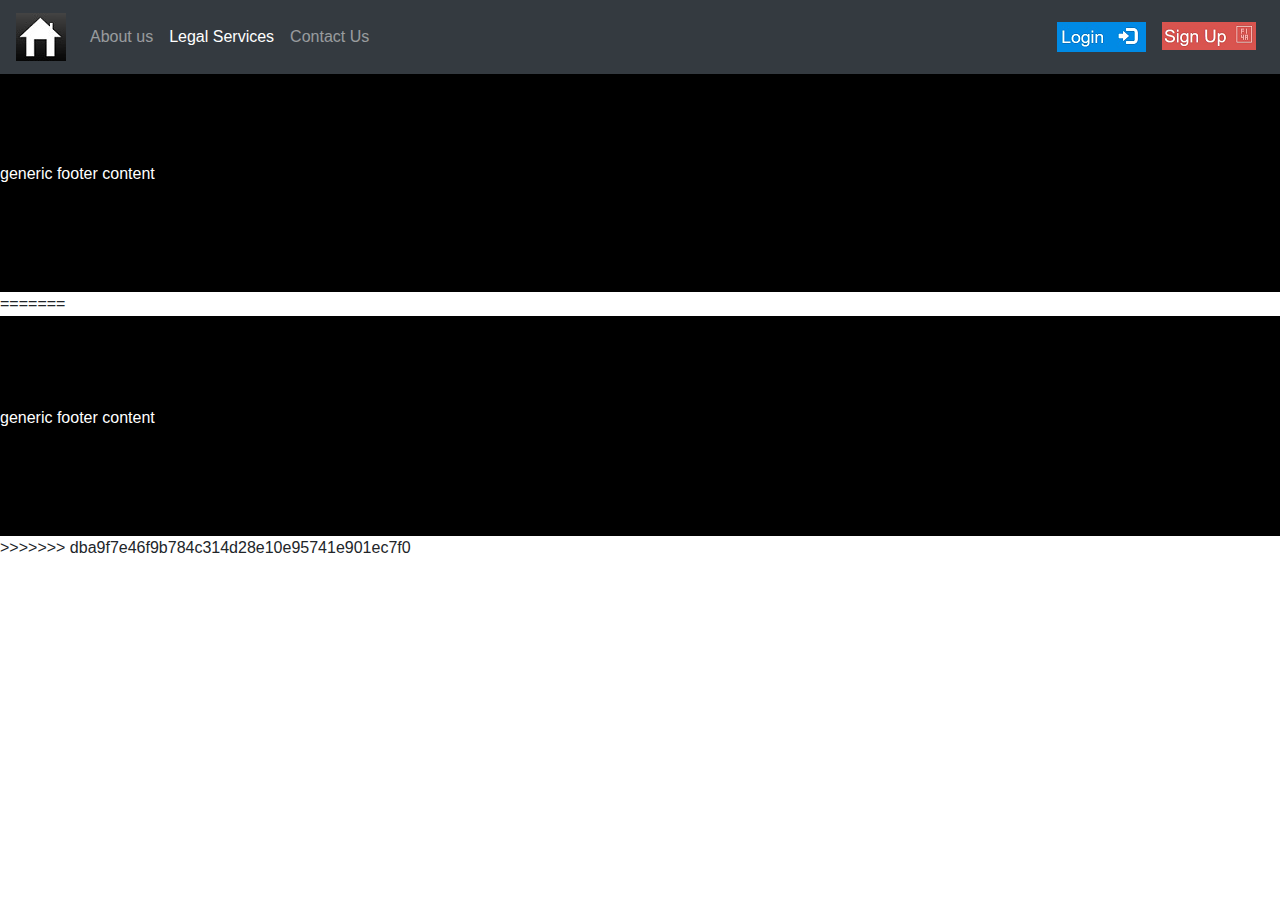
==== legal.html @ db6cc397 "committed templates" ====
<<<<<<< HEAD
<!DOCTYPE html>
<html lang="en" >

<head>
  <meta charset="UTF-8">
  <meta name="viewport" content="width=device-width, initial-scale=1">
  <title>Darwin Community Legal Services</title>

     <link rel="stylesheet" href="https://maxcdn.bootstrapcdn.com/bootstrap/4.0.0/css/bootstrap.min.css">

      <link rel="stylesheet" type="text/css" href="css/stylesheet.css">
      <link rel="stylesheet" href="css/css.css">
      <link rel="stylesheet" href="css/style.css">
      <link rel="stylesheet" href="css/style_news1.css">



</head>

<body>

  <header>


  <nav class="navbar fixed-top navbar-expand-lg navbar-dark bg-dark">
    <div id="sidebar" class="sidebar">
      <a href="javascript:void(0)" class="closebtn" onclick="closeNav()">&times;</a>
      <a  style="font-size:30px;cursor:pointer" onclick="opendrop1()">About us</a>
      <div class="drop_1" id="drop_1">
        <a href="patrons.html">Patrons</a>
        <a href="reports.html">Reports</a>
        <a href="objectives.html">Objectives</a>
      </div>
      <a style="font-size:30px;cursor:pointer" onclick="opendrop2()">Legal Services</a>
      <div class="drop_2" id="drop_2">
        <a href="legal.html">Community Legal Education</a>
        <a href="tenant.html">Tenant's Advice</a>
      </div>
      <a href="index.html#contact_us">Contact Us</a>
      <a id="signin"><img class="login12" src="images/login1.png" alt="login"></a>
      <a id="signon"><img class="login12" src="images/sign.png" alt="sign"></a>
    </div>
    <span class="open" style="font-size:30px;cursor:pointer" onclick="openNav()">&#9776;</span>

  <a class="navbar-brand" href="index.html#top"><img class="home" src="images/home.jpg" alt="home"></a> <span class="sr-only">(current)</span></a>


  <div class="collapse navbar-collapse">
    <ul class="navbar-nav mr-auto">
      <li class="nav-item">
        <a class="nav-link" href="index.html#about_us">About us </a>
      </li>
      <li class="nav-item">
        <a class="nav-link active" href="index.html#legal_services">Legal Services</a>
      </li>
      <li class="nav-item">
        <a class="nav-link" href="index.html#contact_us">Contact Us</a>
      </li>
    </ul>
    <ul class=" navbar-nav navbar-right">
      <li class="nav-item">

        <a class="nav-link" id="signi"><img class="login12" src="images/login1.png" alt="login"></a>
      </li>
      <li class="nav-item">
        <a class="nav-link" id="signo"><img class="login12" src="images/sign.png" alt="sign"></a>
      </li>
    </ul>

  </div>
</nav>

</header>
<div id="sign" class="sign">
  <div class="signup">
      <span class="close2">&times;</span>
    <form>
      <h1><strong>Sign up</strong></h1>
      <hr>
      <div class="fname">
      <label for="first">First Name:</label><br>
      <input type="text" name ="first" id="first" placeholder="Your first name" required>
      </div>
      <div class="lname">
      <label for="Last">Last Name:</label><br>
      <input type="text" name ="Last" id="Last" placeholder="Your last name" required>
      </div>
      <div class="email">
      <label for="e-mail">Email:</label><br>
      <input id="emailAddress" type="email" name ="e-mail" id="e-mail" placeholder="Your Email address" required>
      </div>
        <div class="password">
      <label for="Last">Password:</label><br>
      <input type="password" name ="Last" id="Last" placeholder="Enter your Password" required>
      </div>
    <input type="submit" value="Sign Up">
    </form>
  </div>
</div>
<div id="log" class="log">


  <div class="login">
    <span class="close1">&times;</span>
  <form>
    <h1><strong>Login</strong></h1>
    <hr>
    <div class="User Name">
    <label for="first">User Name:</label><br>
    <input type="text" name ="first" id="first" placeholder="Enter your User Name" required>
    </div>
    <div class="Password">
    <label for="Last">Password:</label><br>
    <input type="password" name ="Last" id="Last" placeholder="Enter Your Password" required>
      </div>

      <input type="submit" value="Login">
  </form>
</div>
</div>
      



<footer>
  <p>generic footer content</p>
</footer>
</div>

  <script src='https://cdnjs.cloudflare.com/ajax/libs/jquery/3.1.1/jquery.min.js'></script>
<script src='https://cdnjs.cloudflare.com/ajax/libs/twitter-bootstrap/4.0.0-alpha.6/js/bootstrap.min.js'></script>
<script src="https://ajax.googleapis.com/ajax/libs/jquery/3.2.1/jquery.min.js"></script>
  <script src="https://maxcdn.bootstrapcdn.com/bootstrap/3.3.7/js/bootstrap.min.js"></script>




    <script  src="js/index.js"></script>




</body>

</html>
=======
<!DOCTYPE html>
<html lang="en" >

<head>
  <meta charset="UTF-8">
  <meta name="viewport" content="width=device-width, initial-scale=1">
  <title>Darwin Community Legal Services</title>

     <link rel="stylesheet" href="https://maxcdn.bootstrapcdn.com/bootstrap/4.0.0/css/bootstrap.min.css">

      <link rel="stylesheet" type="text/css" href="css/stylesheet.css">
      <link rel="stylesheet" href="css/css.css">
      <link rel="stylesheet" href="css/style.css">



</head>

<body>

  <header>


  <nav class="navbar fixed-top navbar-expand-lg navbar-dark bg-dark">
    <div id="sidebar" class="sidebar">
      <a href="javascript:void(0)" class="closebtn" onclick="closeNav()">&times;</a>
      <a  style="font-size:30px;cursor:pointer" onclick="opendrop1()">About us</a>
      <div class="drop_1" id="drop_1">
        <a href="patrons.html">Patrons</a>
        <a href="reports.html">Reports</a>
        <a href="objectives.html">Objectives</a>
      </div>
      <a style="font-size:30px;cursor:pointer" onclick="opendrop2()">Legal Services</a>
      <div class="drop_2" id="drop_2">
        <a href="legal.html">Community Legal Education</a>
        <a href="tenant.html">Tenant's Advice</a>
      </div>
      <a href="index.html#contact_us">Contact Us</a>
      <a id="signin"><img class="login12" src="images/login1.png" alt="login"></a>
      <a id="signon"><img class="login12" src="images/sign.png" alt="sign"></a>
    </div>
    <span class="open" style="font-size:30px;cursor:pointer" onclick="openNav()">&#9776;</span>

  <a class="navbar-brand" href="index.html#top"><img class="home" src="images/home.jpg" alt="home"></a> <span class="sr-only">(current)</span></a>


  <div class="collapse navbar-collapse">
    <ul class="navbar-nav mr-auto">
      <li class="nav-item">
        <a class="nav-link" href="index.html#about_us">About us </a>
      </li>
      <li class="nav-item">
        <a class="nav-link active" href="index.html#legal_services">Legal Services</a>
      </li>
      <li class="nav-item">
        <a class="nav-link" href="index.html#contact_us">Contact Us</a>
      </li>
    </ul>
    <ul class=" navbar-nav navbar-right">
      <li class="nav-item">

        <a class="nav-link" id="signi"><img class="login12" src="images/login1.png" alt="login"></a>
      </li>
      <li class="nav-item">
        <a class="nav-link" id="signo"><img class="login12" src="images/sign.png" alt="sign"></a>
      </li>
    </ul>

  </div>
</nav>

</header>
<div id="sign" class="sign">
  <div class="signup">
      <span class="close2">&times;</span>
    <form>
      <h1><strong>Sign up</strong></h1>
      <hr>
      <div class="fname">
      <label for="first">First Name:</label><br>
      <input type="text" name ="first" id="first" placeholder="Your first name" required>
      </div>
      <div class="lname">
      <label for="Last">Last Name:</label><br>
      <input type="text" name ="Last" id="Last" placeholder="Your last name" required>
      </div>
      <div class="email">
      <label for="e-mail">Email:</label><br>
      <input id="emailAddress" type="email" name ="e-mail" id="e-mail" placeholder="Your Email address" required>
      </div>
        <div class="password">
      <label for="Last">Password:</label><br>
      <input type="password" name ="Last" id="Last" placeholder="Enter your Password" required>
      </div>
    <input type="submit" value="Sign Up">
    </form>
  </div>
</div>
<div id="log" class="log">


  <div class="login">
    <span class="close1">&times;</span>
  <form>
    <h1><strong>Login</strong></h1>
    <hr>
    <div class="User Name">
    <label for="first">User Name:</label><br>
    <input type="text" name ="first" id="first" placeholder="Enter your User Name" required>
    </div>
    <div class="Password">
    <label for="Last">Password:</label><br>
    <input type="password" name ="Last" id="Last" placeholder="Enter Your Password" required>
      </div>

      <input type="submit" value="Login">
  </form>
</div>
</div>



<footer>
  <p>generic footer content</p>
</footer>
</div>

  <script src='https://cdnjs.cloudflare.com/ajax/libs/jquery/3.1.1/jquery.min.js'></script>
<script src='https://cdnjs.cloudflare.com/ajax/libs/twitter-bootstrap/4.0.0-alpha.6/js/bootstrap.min.js'></script>
<script src="https://ajax.googleapis.com/ajax/libs/jquery/3.2.1/jquery.min.js"></script>
  <script src="https://maxcdn.bootstrapcdn.com/bootstrap/3.3.7/js/bootstrap.min.js"></script>




    <script  src="js/index.js"></script>




</body>

</html>
>>>>>>> dba9f7e46f9b784c314d28e10e95741e901ec7f0
---- css/stylesheet.css ----
.news {
  box-sizing: border-box;
  font-family: 'Roboto', sans-serif;
  font-size: 14px;
  font-weight: 500;

}

*, *:before, *:after {
  box-sizing: inherit;
}

.container10 {
   width:100%;
   height:auto;
   position: relative;
  flex-wrap: wrap;
  overflow: hidden;
  padding-top: 15px;
  padding-bottom: 15px;
  display: flex;
  justify-content: space-around;
  align-items: auto;
  background-color:#386665;
}

.u-float-right {
  float: right;
}

.u-flex-center {
  display: -webkit-flex;
  display: flex;
  -webkit-justify-content: center;
  justify-content: center;
  -webkit-align-items: center;
  align-items: center;
}

.subtle {
  color: #888;
  font-size: 12px;
}

.card-media {
  border-radius: 2px;
  box-shadow: 0 2px 8px rgba(0, 0, 0, .12);
  margin-bottom: 25px;
  transition: all 300ms ease-out;
  width: 95%;
  height: 220px;
}

.card-media:hover {
  box-shadow: 0 5px 14px rgba(0, 0, 0, .2);
}

.card-media-object-container {
  background: none;
  float: left;
  height: 100%;
  width: 35%;
  position: relative;
}

.card-media-object {
  background-position: center center;
  background-size: 100%;
  height:100%;
  width:100%;
}

.card-media-object:after {
  content: " ";
  display: block;
  height: 100%;
  left: 0;
  opacity: 0;
  position: absolute;
  right: 0;
  top: 0;
  transition: all 300ms ease-out;
  z-index: 10;
}

.card-media:hover .card-media-object:after {
  background: -moz-linear-gradient(top,  rgba(0,0,0,0) 0%, rgba(0,0,0,0) 52%, rgba(0,0,0,0.4) 100%);
  background: -webkit-linear-gradient(top,  rgba(0,0,0,0) 0%,rgba(0,0,0,0) 52%,rgba(0,0,0,0.4) 100%);
  background: linear-gradient(to bottom,  rgba(0,0,0,0) 0%,rgba(0,0,0,0) 52%,rgba(0,0,0,0.4) 100%);
  filter: progid:DXImageTransform.Microsoft.gradient( startColorstr='#00000000', endColorstr='#a6000000',GradientType=0 );
  opacity: 1;
}

.card-media-object-tag {
  background-color: #fff;
  border-radius: 2px;
  padding: 2px 7px;
  position: absolute;
  right: 10px;
  top: 10px;
}
.li {
  border-radius: 50%;
  display: inline-block;
  height: 30px;
  margin-right: 6px;
  opacity: 0;
  overflow: hidden;
  transform: translateY(5px);
  transition: all 300ms ease-out;
  width: 30px;
}
.card-media-body {
  background-color: #fff;
  float: left;
  height: 100%;
  padding: 12px 15px;
  position: relative;
  width: 65%;
}

.card-media-body-top {
  display: block;
}
.card-media-body-heading {
  display: block;
  margin-top: 10px;
}

.card-media-body-supporting-bottom-text {
  display: inline-block;
  padding: px;
}

.card-media-link {
  color: #41C1F2;
  text-decoration: none;
}
@media screen and (max-width: 770px) {
	.container10 {
	width:100%;
	}
  .card-media {
    height: 150px;
  }
}
---- css/css.css ----
.card10-container {
  max-width:400px;
  min-height:auto;;
  position: relative;
  flex-wrap: wrap;
  overflow: hidden;
  padding:8px;
  grid-gap:15px;
  display: grid;
  grid-template-columns: repeat(auto-fill,300px);
  align-items: auto;
}


.Material-card{
  position: relative;
<<<<<<< HEAD
  background: white;
  min-width: 275px;
  height:350px;
  overflow: hidden;
  font-family: 'Montserrat', sans-serif;
  color: #314652;
  box-shadow: 1px 2px 8px 3px;
=======
  margin: 15px 15px;
  height: auto;
  border-radius: 7px;
  background-size: cover;
  border: 1px solid rgba(128, 128, 128, 0.15);
  box-sizing: border-box;
}
.card10-social {
  text-align: center;
  background-color: #CCCCCC;
  list-style: none;
  height: 75px;
  width: 100%;
  border-bottom-right-radius: 5px;
  border-bottom-left-radius: 5px;
>>>>>>> dba9f7e46f9b784c314d28e10e95741e901ec7f0
}
.top5{
  width: 100%;
  height: 150px;
  overflow: hidden;
  position: relative;
}
.top5 img{
  width: 100%;
  height: 150px;
}

.content5{
  height:200px;
  margin-top: 0px;
  text-align: center;
  overflow: hidden;

}
.content5 h4{

  text-transform: uppercase;
}

.rectangle5 {
  width: 0;
  height: 0;
  border-bottom: 30px solid transparent;
  border-right: 600px solid white;
  position: absolute;
  top: 0px;
}
.rectangle {
  width: 0;
  height: 0;
  border-top: 30px solid transparent;
  border-left: 400px solid white;
  position: absolute;
  bottom: 0;
}
.footer5{
  width: 100%;
  height: 50px;
  position: relative;
  background: #314652;
  color: white;
  margin-top:-50px;
}
.footer5 p{
  display: block;
  margin-top: 0px;
  padding:10px;
}

@media screen and (max-width: 770px) {
	.card10-container {
	 max-width:100%;
  min-height:auto;
  position: relative;
  flex-wrap: wrap;
  overflow: hidden;
  padding:8px;
  grid-gap:8px;
  display: grid;
  grid-template-columns: repeat(auto-fill,90%);
  align-items: auto;
	}
<<<<<<< HEAD

=======
>>>>>>> dba9f7e46f9b784c314d28e10e95741e901ec7f0
}
---- css/style.css ----
body {
  padding-top: 3rem;
}
body button{
  border: 0px;
}
.top{
  background-color: #A9CCE3;
}
.open{
  display:none;
}
.dcls{
  width:100%;
  height:auto;
}
.sidebar {
height: 100%;
width: 0;
position: fixed;
z-index: 1;
top: 0;
left: 0;
background-color: #111;
overflow-x: hidden;
transition: 0.5s;
padding-top: 60px;
color: #818181;
}

.sidebar a {
  padding: 8px 8px 8px 32px;
  text-decoration: none;
  font-size: 25px;
  color: #818181;
  display: block;
  transition: 0.3s;
}

.sidebar a:hover {
  color: #f1f1f1;
}

.sidebar .closebtn {
  position: absolute;
  top: 0;
  right: 25px;
  font-size: 36px;
  margin-left: 50px;
}
@media screen and (max-width: 770px) {
  .sidebar {padding-top: 15px;}
  .sidebar a {font-size: 30px;}


}


.home:hover{
  width: 52px;
  height: 48px;
  position: static;
}

.login12:hover{
  width: 92px;
  height: 30px;
  position: static;
}





.about_us {
  padding: 10vh 0;
  background: #222;
  color: white;
}




.legal_services {
  padding: 10vh 0;
  text-align: center;
  background-color: #666;
}
.main_info{
  background-color: #2d4f70;
}


.contact_us {
  padding: 10vh 0;
  text-align: center;
}
@media (min-width: 300px) {
  .contact_us {
    padding: 20vh 0;
  }
}

.contact_us{
  background-color: #F4F1E0;
}
.contact_info {
  width:100%;
  height:auto;
  padding:8px;
  text-align: left;
  border-style: groove;
}
.contact1 {
  max-width:90%;
  min-height: 400px;
  position: relative;
  padding:8px;
  grid-gap: 8px;
  margin: 0 auto;
  display: grid;
  grid-template-columns: 45% 45%;
  grid-gap: 30px;

}
.h10{
  text-align: left;
  margin-left: 15%;
}
.card_row {
  max-width:100%;
  min-height: 400px;
  position: relative;
  padding:8px;
  grid-gap: 8px;
  margin: 0 auto;
  display: grid;
  grid-template-columns: repeat(auto-fill, 300px);
  grid-gap: 10px;

}
.news_event {
  max-width:100%;
  min-height: auto;
  position: relative;
  padding:8px;
  grid-gap: 8px;
  margin: 0 auto;
  display: grid;
  grid-template-columns: 70% 30%;
  grid-gap: 10px;

}
.drop_1{
  display:none;
  background-color:#888;
}
.drop_1 a{
  color:white;
}
.drop_2{
  display:none;
  background-color:#888;
}
.drop_2 a{
  color:white;
}


.register{
   width:90%;
    border-radius: 5px;
    padding:20px;
    margin:auto;
    background: gray;
    color: #fff;
    font-size:16px;
    font-family: sans-serif;


}
.register h1{
    text-align: center;
    margin: 0;
    padding: 0;
}

.register input, select{
    padding: 12px 20px;
    margin: 8px 5px;
    display: inline-block;
    border: 1px solid #ccc;
    border-radius: 4px;
    box-sizing: border-box;
    background: black;
    color: white;
    opacity:0.9;
    border:none;

}
.register input[type=submit]{
    cursor:pointer;
}
.register label{
    font-size:20px;
}

input[type=submit]:hover{
    background:green;
    transition: 0.6s
}

.register .comments textarea{
    margin-left: 4px;
    border: none;
    background-color: black;
    color: white;
    border-radius: 4px;
}


@media screen and (max-width: 770px) {


    .register h1{
        width:95%;
        font-size:25px;
    }
    .register input[type=text], [type=email], [type=number]{
        width: 95%;
        font-size: 16px;
    }
    .register .comments textarea{
        width: 95%;
        font-size: 16px;
    }
    .register input[type=submit]{
        font-size:16px;
    }
    .about_us{
      display:none;
    }
    .legal_services{
      display:none;
    }
    .card_row {
      max-width:100%;
      min-height: auto;
      position: relative;
      padding:8px;
      grid-gap: 8px;
      margin: 0 auto;
      display: grid;
      grid-template-columns: repeat(auto-fill, 85%);
      grid-gap: 10px;

    }
    .hide3{
      display:none;
    }
    .hide2{
      display:none;
    }
    .hide1{
      display:none;
    }






}
@media screen and (max-width: 770px) {
  .open{
    display:inline-block;
  }
  .home{
    width:35px;
    height:auto;
  }
  .home:hover{
    width:40px;
    height: 35px;
  }
  .news_event {
    max-width:100%;
    min-height: auto;
    position: relative;
    padding:8px;
    grid-gap: 8px;
    margin: 0 auto;
    display: grid;
    grid-template-columns: repeat(auto-fill, 100%);
    grid-gap: 10px;

  }

  .contact1 {
    max-width:100%;
    min-height: auto;
    position: relative;
    padding:8px;
    margin: 0 auto;
    display: grid;
    grid-template-columns: repeat(auto-fill, 95%);
    grid-gap: 10px;

  }

}

@media screen and (min-width:770px){


    .register input[type=text],[type=email],[type=number]{
        width:85%;
        font-size: 20px;
    }
    .register .comments textarea{
        font-size: 20px;
        width:85%;
    }
    .register input[type=submit]{
        font-size:20px;
    }

}
.log {
    display: none;
    position: fixed;
    z-index: 1;
    padding-top: 100px;
    left: 0;
    top: 0;
    width: 100%;
    height: 80%;
    overflow: auto;

}


.close1 {
    color: #aaaaaa;
    float: right;
    font-size: 28px;
    font-weight: bold;
}

.close1:hover,
.close1:focus {
    color: #000;
    text-decoration: none;
    cursor: pointer;
}
.login{
    border-radius: 5px;
    padding:20px;
    margin:auto;
    background: gray;
    color: #fff;
    font-size:16px;
    font-family: sans-serif;
}
.login h1{
    text-align: center;
    margin: 0;
    padding: 0;
}

.login input, select{
    padding: 12px 20px;
    margin: 8px 5px;
    display: inline-block;
    border: 1px solid #ccc;
    border-radius: 4px;
    box-sizing: border-box;
    background: black;
    color: white;
    border: none;

}
.login input[type=submit]{
    cursor:pointer;
}

.login label{
    font-size:20px;
}

input[type=submit]:hover{
    background:green;
    transition: 0.6s
}


@media screen and (max-width: 770px) {

    .login{
        padding: 5%;
        width: 70%;
        height: 350px;
    }
    .login h1{
        width:95%;
        font-size:25px;
    }
    .login input[type=text],[type=password]{
        width:90%;
        font-size: 16px;
    }
    .login input[type=submit]{
        font-size: 16px;
    }
}

@media screen and (min-width:770px){

    .login{
        width: 40%;
        height:400px;
    }
    .login h1{
        font-size:25px;
    }
    .login input[type=text],[type=password]{
        font-size: 20px;
        width: 70%;
    }
    .login input[type=submit]{
        font-size: 20px;
    }
}
.sign {
    display: none;
    position: fixed;
    z-index: 1;
    padding-top: 100px;
    left: 0;
    top: 0;
    width: 100%;
    height: 80%;
    overflow: auto;

}


.close2 {
    color: #aaaaaa;
    float: right;
    font-size: 28px;
    font-weight: bold;
}

.close2:hover,
.close2:focus {
    color: #000;
    text-decoration: none;
    cursor: pointer;
}
.signup{
    border-radius: 5px;
    padding:20px;
    margin:auto;
    background: gray;
    color: #fff;
    font-size:16px;
    font-family: sans-serif;
}
.signup h1{
    text-align: center;
    margin: 0;
    padding: 0;
}

.signup input, select{
    padding: 12px 20px;
    margin: 8px 5px;
    display: inline-block;
    border: 1px solid #ccc;
    border-radius: 4px;
    box-sizing: border-box;
    background: black;
    color: white;
    border: none;
}

.signup label{
    font-size:20px;
}

input[type=submit]:hover{
    background:green;
    transition: 0.6s
}
.signup input[type=submit]{
    cursor:pointer;
}

@media screen and (max-width: 770px) {

    .signup{
        padding: 5%;
        width: 70%;
        height: 770px;
    }
    .signup h1{
        font-size:25px;
    }
    .signup input[type=text],[type=email],[type=password]{
        width: 95%;
        font-size: 16px;
    }
}

@media screen and (min-width:770px){

    .signup{
        width:40%;
        height:770px;
    }
    .signup input[type=text],[type=email],[type=password]{
        width: 90%;
        font-size: 20px;
    }
}



footer {
  padding: 10vh 0;
  text-align: center;
  background: black;
  color: white;
}
---- css/style_news1.css ----
* {
    box-sizing: border-box;
}
html {
    background-color: #EBEBEB;
    font-family: sans-serif, arial;
}
.main_container {
    max-width: 100%;
    margin: 30px auto;
    background-color: #F7F7F7;
    padding: 0 5%;
    border: 20px solid #EBEBEB;
}
p {
    line-height: 1.5em;
    text-align: left;
}
h1 {
    padding-bottom: 13px;
    border-bottom: 2px dotted black;
    text-align: center;
}
.column {
    width: 50%;
    float: left;
    padding: 0 10px;
}
.group:after {
    content: "";
    display: table;
    clear: both;
}
@media screen and (max-width: 460px) {
    .column {
        width: 100%;
    }
}

.Image {
    width:100%;
    height:auto;
    padding-bottom:30%;
    background:url(1.jpg) 100% 70% no-repeat ;
    background-size: cover;
    position: relative;
---- css/stylesheet.css ----
.news {
  box-sizing: border-box;
  font-family: 'Roboto', sans-serif;
  font-size: 14px;
  font-weight: 500;

}

*, *:before, *:after {
  box-sizing: inherit;
}

.container10 {
   width:100%;
   height:auto;
   position: relative;
  flex-wrap: wrap;
  overflow: hidden;
  padding-top: 15px;
  padding-bottom: 15px;
  display: flex;
  justify-content: space-around;
  align-items: auto;
  background-color:#386665;
}

.u-float-right {
  float: right;
}

.u-flex-center {
  display: -webkit-flex;
  display: flex;
  -webkit-justify-content: center;
  justify-content: center;
  -webkit-align-items: center;
  align-items: center;
}

.subtle {
  color: #888;
  font-size: 12px;
}

.card-media {
  border-radius: 2px;
  box-shadow: 0 2px 8px rgba(0, 0, 0, .12);
  margin-bottom: 25px;
  transition: all 300ms ease-out;
  width: 95%;
  height: 220px;
}

.card-media:hover {
  box-shadow: 0 5px 14px rgba(0, 0, 0, .2);
}

.card-media-object-container {
  background: none;
  float: left;
  height: 100%;
  width: 35%;
  position: relative;
}

.card-media-object {
  background-position: center center;
  background-size: 100%;
  height:100%;
  width:100%;
}

.card-media-object:after {
  content: " ";
  display: block;
  height: 100%;
  left: 0;
  opacity: 0;
  position: absolute;
  right: 0;
  top: 0;
  transition: all 300ms ease-out;
  z-index: 10;
}

.card-media:hover .card-media-object:after {
  background: -moz-linear-gradient(top,  rgba(0,0,0,0) 0%, rgba(0,0,0,0) 52%, rgba(0,0,0,0.4) 100%);
  background: -webkit-linear-gradient(top,  rgba(0,0,0,0) 0%,rgba(0,0,0,0) 52%,rgba(0,0,0,0.4) 100%);
  background: linear-gradient(to bottom,  rgba(0,0,0,0) 0%,rgba(0,0,0,0) 52%,rgba(0,0,0,0.4) 100%);
  filter: progid:DXImageTransform.Microsoft.gradient( startColorstr='#00000000', endColorstr='#a6000000',GradientType=0 );
  opacity: 1;
}

.card-media-object-tag {
  background-color: #fff;
  border-radius: 2px;
  padding: 2px 7px;
  position: absolute;
  right: 10px;
  top: 10px;
}
.li {
  border-radius: 50%;
  display: inline-block;
  height: 30px;
  margin-right: 6px;
  opacity: 0;
  overflow: hidden;
  transform: translateY(5px);
  transition: all 300ms ease-out;
  width: 30px;
}
.card-media-body {
  background-color: #fff;
  float: left;
  height: 100%;
  padding: 12px 15px;
  position: relative;
  width: 65%;
}

.card-media-body-top {
  display: block;
}
.card-media-body-heading {
  display: block;
  margin-top: 10px;
}

.card-media-body-supporting-bottom-text {
  display: inline-block;
  padding: px;
}

.card-media-link {
  color: #41C1F2;
  text-decoration: none;
}
@media screen and (max-width: 770px) {
	.container10 {
	width:100%;
	}
  .card-media {
    height: 150px;
  }
}
---- css/css.css ----
.card10-container {
  max-width:400px;
  min-height:auto;;
  position: relative;
  flex-wrap: wrap;
  overflow: hidden;
  padding:8px;
  grid-gap:15px;
  display: grid;
  grid-template-columns: repeat(auto-fill,300px);
  align-items: auto;
}


.Material-card{
  position: relative;
<<<<<<< HEAD
  background: white;
  min-width: 275px;
  height:350px;
  overflow: hidden;
  font-family: 'Montserrat', sans-serif;
  color: #314652;
  box-shadow: 1px 2px 8px 3px;
=======
  margin: 15px 15px;
  height: auto;
  border-radius: 7px;
  background-size: cover;
  border: 1px solid rgba(128, 128, 128, 0.15);
  box-sizing: border-box;
}
.card10-social {
  text-align: center;
  background-color: #CCCCCC;
  list-style: none;
  height: 75px;
  width: 100%;
  border-bottom-right-radius: 5px;
  border-bottom-left-radius: 5px;
>>>>>>> dba9f7e46f9b784c314d28e10e95741e901ec7f0
}
.top5{
  width: 100%;
  height: 150px;
  overflow: hidden;
  position: relative;
}
.top5 img{
  width: 100%;
  height: 150px;
}

.content5{
  height:200px;
  margin-top: 0px;
  text-align: center;
  overflow: hidden;

}
.content5 h4{

  text-transform: uppercase;
}

.rectangle5 {
  width: 0;
  height: 0;
  border-bottom: 30px solid transparent;
  border-right: 600px solid white;
  position: absolute;
  top: 0px;
}
.rectangle {
  width: 0;
  height: 0;
  border-top: 30px solid transparent;
  border-left: 400px solid white;
  position: absolute;
  bottom: 0;
}
.footer5{
  width: 100%;
  height: 50px;
  position: relative;
  background: #314652;
  color: white;
  margin-top:-50px;
}
.footer5 p{
  display: block;
  margin-top: 0px;
  padding:10px;
}

@media screen and (max-width: 770px) {
	.card10-container {
	 max-width:100%;
  min-height:auto;
  position: relative;
  flex-wrap: wrap;
  overflow: hidden;
  padding:8px;
  grid-gap:8px;
  display: grid;
  grid-template-columns: repeat(auto-fill,90%);
  align-items: auto;
	}
<<<<<<< HEAD

=======
>>>>>>> dba9f7e46f9b784c314d28e10e95741e901ec7f0
}
---- css/style.css ----
body {
  padding-top: 3rem;
}
body button{
  border: 0px;
}
.top{
  background-color: #A9CCE3;
}
.open{
  display:none;
}
.dcls{
  width:100%;
  height:auto;
}
.sidebar {
height: 100%;
width: 0;
position: fixed;
z-index: 1;
top: 0;
left: 0;
background-color: #111;
overflow-x: hidden;
transition: 0.5s;
padding-top: 60px;
color: #818181;
}

.sidebar a {
  padding: 8px 8px 8px 32px;
  text-decoration: none;
  font-size: 25px;
  color: #818181;
  display: block;
  transition: 0.3s;
}

.sidebar a:hover {
  color: #f1f1f1;
}

.sidebar .closebtn {
  position: absolute;
  top: 0;
  right: 25px;
  font-size: 36px;
  margin-left: 50px;
}
@media screen and (max-width: 770px) {
  .sidebar {padding-top: 15px;}
  .sidebar a {font-size: 30px;}


}


.home:hover{
  width: 52px;
  height: 48px;
  position: static;
}

.login12:hover{
  width: 92px;
  height: 30px;
  position: static;
}





.about_us {
  padding: 10vh 0;
  background: #222;
  color: white;
}




.legal_services {
  padding: 10vh 0;
  text-align: center;
  background-color: #666;
}
.main_info{
  background-color: #2d4f70;
}


.contact_us {
  padding: 10vh 0;
  text-align: center;
}
@media (min-width: 300px) {
  .contact_us {
    padding: 20vh 0;
  }
}

.contact_us{
  background-color: #F4F1E0;
}
.contact_info {
  width:100%;
  height:auto;
  padding:8px;
  text-align: left;
  border-style: groove;
}
.contact1 {
  max-width:90%;
  min-height: 400px;
  position: relative;
  padding:8px;
  grid-gap: 8px;
  margin: 0 auto;
  display: grid;
  grid-template-columns: 45% 45%;
  grid-gap: 30px;

}
.h10{
  text-align: left;
  margin-left: 15%;
}
.card_row {
  max-width:100%;
  min-height: 400px;
  position: relative;
  padding:8px;
  grid-gap: 8px;
  margin: 0 auto;
  display: grid;
  grid-template-columns: repeat(auto-fill, 300px);
  grid-gap: 10px;

}
.news_event {
  max-width:100%;
  min-height: auto;
  position: relative;
  padding:8px;
  grid-gap: 8px;
  margin: 0 auto;
  display: grid;
  grid-template-columns: 70% 30%;
  grid-gap: 10px;

}
.drop_1{
  display:none;
  background-color:#888;
}
.drop_1 a{
  color:white;
}
.drop_2{
  display:none;
  background-color:#888;
}
.drop_2 a{
  color:white;
}


.register{
   width:90%;
    border-radius: 5px;
    padding:20px;
    margin:auto;
    background: gray;
    color: #fff;
    font-size:16px;
    font-family: sans-serif;


}
.register h1{
    text-align: center;
    margin: 0;
    padding: 0;
}

.register input, select{
    padding: 12px 20px;
    margin: 8px 5px;
    display: inline-block;
    border: 1px solid #ccc;
    border-radius: 4px;
    box-sizing: border-box;
    background: black;
    color: white;
    opacity:0.9;
    border:none;

}
.register input[type=submit]{
    cursor:pointer;
}
.register label{
    font-size:20px;
}

input[type=submit]:hover{
    background:green;
    transition: 0.6s
}

.register .comments textarea{
    margin-left: 4px;
    border: none;
    background-color: black;
    color: white;
    border-radius: 4px;
}


@media screen and (max-width: 770px) {


    .register h1{
        width:95%;
        font-size:25px;
    }
    .register input[type=text], [type=email], [type=number]{
        width: 95%;
        font-size: 16px;
    }
    .register .comments textarea{
        width: 95%;
        font-size: 16px;
    }
    .register input[type=submit]{
        font-size:16px;
    }
    .about_us{
      display:none;
    }
    .legal_services{
      display:none;
    }
    .card_row {
      max-width:100%;
      min-height: auto;
      position: relative;
      padding:8px;
      grid-gap: 8px;
      margin: 0 auto;
      display: grid;
      grid-template-columns: repeat(auto-fill, 85%);
      grid-gap: 10px;

    }
    .hide3{
      display:none;
    }
    .hide2{
      display:none;
    }
    .hide1{
      display:none;
    }






}
@media screen and (max-width: 770px) {
  .open{
    display:inline-block;
  }
  .home{
    width:35px;
    height:auto;
  }
  .home:hover{
    width:40px;
    height: 35px;
  }
  .news_event {
    max-width:100%;
    min-height: auto;
    position: relative;
    padding:8px;
    grid-gap: 8px;
    margin: 0 auto;
    display: grid;
    grid-template-columns: repeat(auto-fill, 100%);
    grid-gap: 10px;

  }

  .contact1 {
    max-width:100%;
    min-height: auto;
    position: relative;
    padding:8px;
    margin: 0 auto;
    display: grid;
    grid-template-columns: repeat(auto-fill, 95%);
    grid-gap: 10px;

  }

}

@media screen and (min-width:770px){


    .register input[type=text],[type=email],[type=number]{
        width:85%;
        font-size: 20px;
    }
    .register .comments textarea{
        font-size: 20px;
        width:85%;
    }
    .register input[type=submit]{
        font-size:20px;
    }

}
.log {
    display: none;
    position: fixed;
    z-index: 1;
    padding-top: 100px;
    left: 0;
    top: 0;
    width: 100%;
    height: 80%;
    overflow: auto;

}


.close1 {
    color: #aaaaaa;
    float: right;
    font-size: 28px;
    font-weight: bold;
}

.close1:hover,
.close1:focus {
    color: #000;
    text-decoration: none;
    cursor: pointer;
}
.login{
    border-radius: 5px;
    padding:20px;
    margin:auto;
    background: gray;
    color: #fff;
    font-size:16px;
    font-family: sans-serif;
}
.login h1{
    text-align: center;
    margin: 0;
    padding: 0;
}

.login input, select{
    padding: 12px 20px;
    margin: 8px 5px;
    display: inline-block;
    border: 1px solid #ccc;
    border-radius: 4px;
    box-sizing: border-box;
    background: black;
    color: white;
    border: none;

}
.login input[type=submit]{
    cursor:pointer;
}

.login label{
    font-size:20px;
}

input[type=submit]:hover{
    background:green;
    transition: 0.6s
}


@media screen and (max-width: 770px) {

    .login{
        padding: 5%;
        width: 70%;
        height: 350px;
    }
    .login h1{
        width:95%;
        font-size:25px;
    }
    .login input[type=text],[type=password]{
        width:90%;
        font-size: 16px;
    }
    .login input[type=submit]{
        font-size: 16px;
    }
}

@media screen and (min-width:770px){

    .login{
        width: 40%;
        height:400px;
    }
    .login h1{
        font-size:25px;
    }
    .login input[type=text],[type=password]{
        font-size: 20px;
        width: 70%;
    }
    .login input[type=submit]{
        font-size: 20px;
    }
}
.sign {
    display: none;
    position: fixed;
    z-index: 1;
    padding-top: 100px;
    left: 0;
    top: 0;
    width: 100%;
    height: 80%;
    overflow: auto;

}


.close2 {
    color: #aaaaaa;
    float: right;
    font-size: 28px;
    font-weight: bold;
}

.close2:hover,
.close2:focus {
    color: #000;
    text-decoration: none;
    cursor: pointer;
}
.signup{
    border-radius: 5px;
    padding:20px;
    margin:auto;
    background: gray;
    color: #fff;
    font-size:16px;
    font-family: sans-serif;
}
.signup h1{
    text-align: center;
    margin: 0;
    padding: 0;
}

.signup input, select{
    padding: 12px 20px;
    margin: 8px 5px;
    display: inline-block;
    border: 1px solid #ccc;
    border-radius: 4px;
    box-sizing: border-box;
    background: black;
    color: white;
    border: none;
}

.signup label{
    font-size:20px;
}

input[type=submit]:hover{
    background:green;
    transition: 0.6s
}
.signup input[type=submit]{
    cursor:pointer;
}

@media screen and (max-width: 770px) {

    .signup{
        padding: 5%;
        width: 70%;
        height: 770px;
    }
    .signup h1{
        font-size:25px;
    }
    .signup input[type=text],[type=email],[type=password]{
        width: 95%;
        font-size: 16px;
    }
}

@media screen and (min-width:770px){

    .signup{
        width:40%;
        height:770px;
    }
    .signup input[type=text],[type=email],[type=password]{
        width: 90%;
        font-size: 20px;
    }
}



footer {
  padding: 10vh 0;
  text-align: center;
  background: black;
  color: white;
}
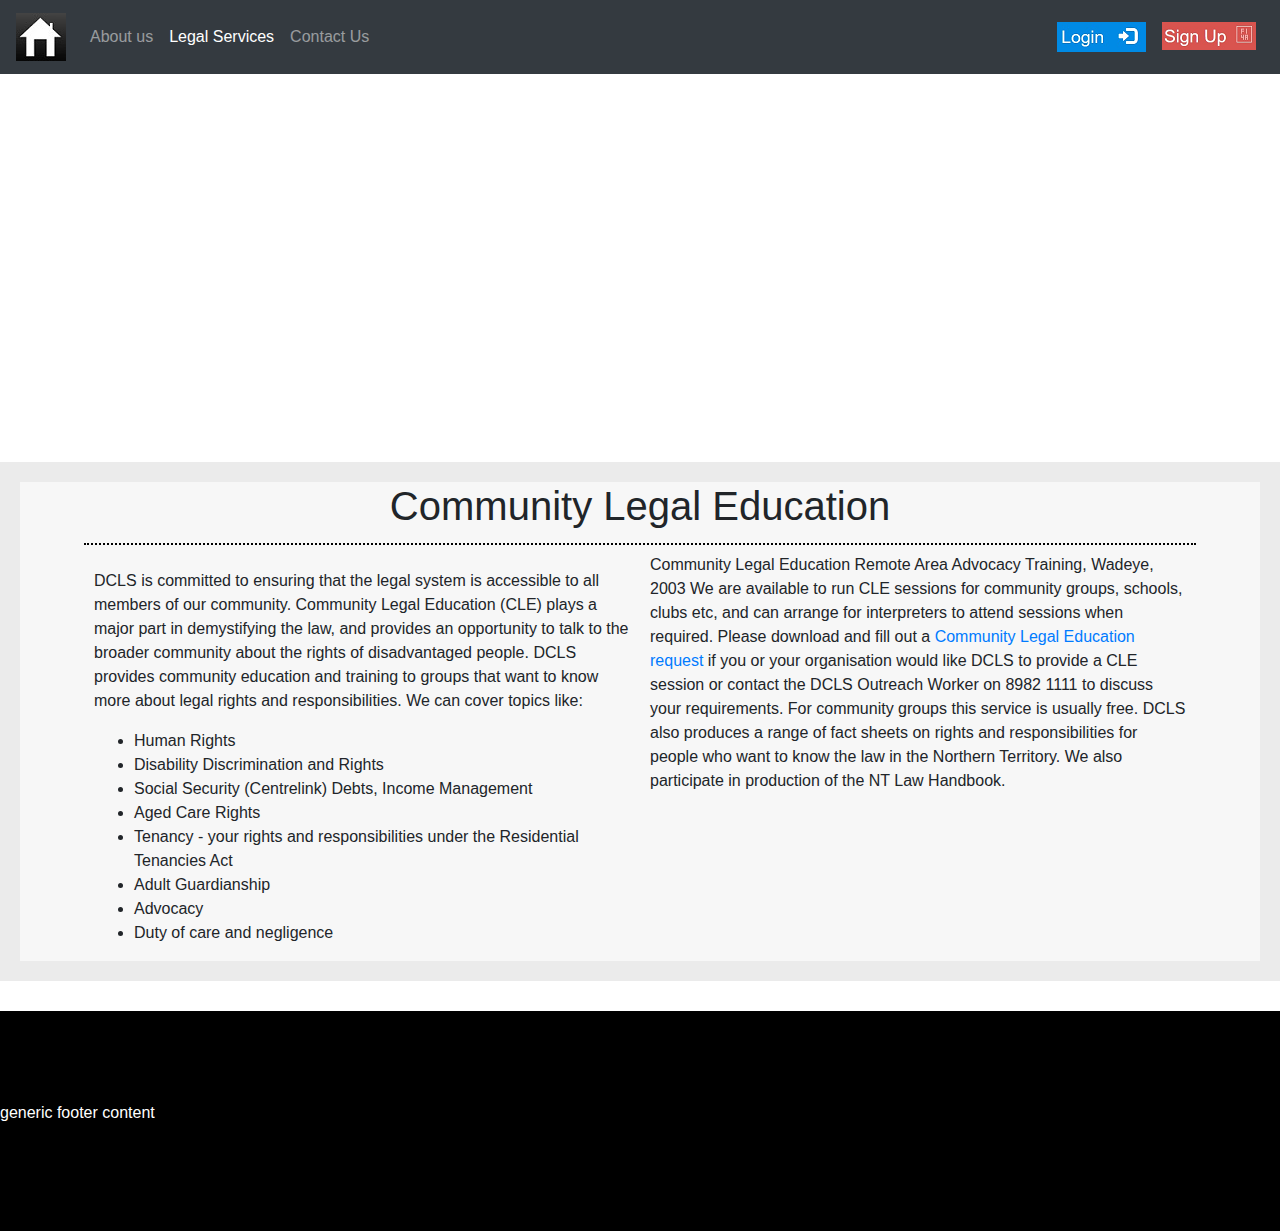
==== commit 1201d3dd: "Added additional templates for sub pages" ====
--- a/legal.html
+++ b/legal.html
@@ -1,4 +1,4 @@
-<<<<<<< HEAD
+
 <!DOCTYPE html>
 <html lang="en" >
 
@@ -12,7 +12,7 @@
       <link rel="stylesheet" type="text/css" href="css/stylesheet.css">
       <link rel="stylesheet" href="css/css.css">
       <link rel="stylesheet" href="css/style.css">
-      <link rel="stylesheet" href="css/style_news1.css">
+      <link rel="stylesheet" href="css/Community.css">
 
 
 
@@ -119,7 +119,31 @@
   </form>
 </div>
 </div>
-      
+<div class="Image">
+	  </div>
+ <div class="main_container group">
+        <header>
+            <h1>Community Legal Education</h1>
+        </header>
+        <section>
+            <div class="column"><p></p>
+                <p>DCLS is committed to ensuring that the legal system is accessible to all members of our community. Community Legal Education (CLE) plays a major part in demystifying the law, and provides an opportunity to talk to the broader community about the rights of disadvantaged people. DCLS provides community education and training to groups that want to know more about legal rights and responsibilities. We can cover topics like:</p>
+                <ul>
+                    <li>Human Rights</li>
+                    <li>Disability Discrimination and Rights</li>
+                    <li>Social Security (Centrelink) Debts, Income Management</li>
+                    <li>Aged Care Rights</li>
+                    <li>Tenancy - your rights and responsibilities under the Residential Tenancies Act</li>
+                    <li>Adult Guardianship</li>
+                    <li>Advocacy</li>
+                    <li>Duty of care and negligence</li>
+                </ul>
+            </div>
+            <div class="column">
+               <p>Community Legal Education Remote Area Advocacy Training, Wadeye, 2003 We are available to run CLE sessions for community groups, schools, clubs etc, and can arrange for interpreters to attend sessions when required. Please download and fill out a <a href="css/cle-request-form.pdf">Community Legal Education request </a> if you or your organisation would like DCLS to provide a CLE session or contact the DCLS Outreach Worker on 8982 1111 to discuss your requirements. For community groups this service is usually free. DCLS also produces a range of fact sheets on rights and responsibilities for people who want to know the law in the Northern Territory. We also participate in production of the NT Law Handbook.</p>
+            </div>
+        </section>
+    </div>     
 
 
 
@@ -144,148 +168,5 @@
 </body>
 
 </html>
-=======
-<!DOCTYPE html>
-<html lang="en" >
-
-<head>
-  <meta charset="UTF-8">
-  <meta name="viewport" content="width=device-width, initial-scale=1">
-  <title>Darwin Community Legal Services</title>
-
-     <link rel="stylesheet" href="https://maxcdn.bootstrapcdn.com/bootstrap/4.0.0/css/bootstrap.min.css">
-
-      <link rel="stylesheet" type="text/css" href="css/stylesheet.css">
-      <link rel="stylesheet" href="css/css.css">
-      <link rel="stylesheet" href="css/style.css">
 
 
-
-</head>
-
-<body>
-
-  <header>
-
-
-  <nav class="navbar fixed-top navbar-expand-lg navbar-dark bg-dark">
-    <div id="sidebar" class="sidebar">
-      <a href="javascript:void(0)" class="closebtn" onclick="closeNav()">&times;</a>
-      <a  style="font-size:30px;cursor:pointer" onclick="opendrop1()">About us</a>
-      <div class="drop_1" id="drop_1">
-        <a href="patrons.html">Patrons</a>
-        <a href="reports.html">Reports</a>
-        <a href="objectives.html">Objectives</a>
-      </div>
-      <a style="font-size:30px;cursor:pointer" onclick="opendrop2()">Legal Services</a>
-      <div class="drop_2" id="drop_2">
-        <a href="legal.html">Community Legal Education</a>
-        <a href="tenant.html">Tenant's Advice</a>
-      </div>
-      <a href="index.html#contact_us">Contact Us</a>
-      <a id="signin"><img class="login12" src="images/login1.png" alt="login"></a>
-      <a id="signon"><img class="login12" src="images/sign.png" alt="sign"></a>
-    </div>
-    <span class="open" style="font-size:30px;cursor:pointer" onclick="openNav()">&#9776;</span>
-
-  <a class="navbar-brand" href="index.html#top"><img class="home" src="images/home.jpg" alt="home"></a> <span class="sr-only">(current)</span></a>
-
-
-  <div class="collapse navbar-collapse">
-    <ul class="navbar-nav mr-auto">
-      <li class="nav-item">
-        <a class="nav-link" href="index.html#about_us">About us </a>
-      </li>
-      <li class="nav-item">
-        <a class="nav-link active" href="index.html#legal_services">Legal Services</a>
-      </li>
-      <li class="nav-item">
-        <a class="nav-link" href="index.html#contact_us">Contact Us</a>
-      </li>
-    </ul>
-    <ul class=" navbar-nav navbar-right">
-      <li class="nav-item">
-
-        <a class="nav-link" id="signi"><img class="login12" src="images/login1.png" alt="login"></a>
-      </li>
-      <li class="nav-item">
-        <a class="nav-link" id="signo"><img class="login12" src="images/sign.png" alt="sign"></a>
-      </li>
-    </ul>
-
-  </div>
-</nav>
-
-</header>
-<div id="sign" class="sign">
-  <div class="signup">
-      <span class="close2">&times;</span>
-    <form>
-      <h1><strong>Sign up</strong></h1>
-      <hr>
-      <div class="fname">
-      <label for="first">First Name:</label><br>
-      <input type="text" name ="first" id="first" placeholder="Your first name" required>
-      </div>
-      <div class="lname">
-      <label for="Last">Last Name:</label><br>
-      <input type="text" name ="Last" id="Last" placeholder="Your last name" required>
-      </div>
-      <div class="email">
-      <label for="e-mail">Email:</label><br>
-      <input id="emailAddress" type="email" name ="e-mail" id="e-mail" placeholder="Your Email address" required>
-      </div>
-        <div class="password">
-      <label for="Last">Password:</label><br>
-      <input type="password" name ="Last" id="Last" placeholder="Enter your Password" required>
-      </div>
-    <input type="submit" value="Sign Up">
-    </form>
-  </div>
-</div>
-<div id="log" class="log">
-
-
-  <div class="login">
-    <span class="close1">&times;</span>
-  <form>
-    <h1><strong>Login</strong></h1>
-    <hr>
-    <div class="User Name">
-    <label for="first">User Name:</label><br>
-    <input type="text" name ="first" id="first" placeholder="Enter your User Name" required>
-    </div>
-    <div class="Password">
-    <label for="Last">Password:</label><br>
-    <input type="password" name ="Last" id="Last" placeholder="Enter Your Password" required>
-      </div>
-
-      <input type="submit" value="Login">
-  </form>
-</div>
-</div>
-
-
-
-<footer>
-  <p>generic footer content</p>
-</footer>
-</div>
-
-  <script src='https://cdnjs.cloudflare.com/ajax/libs/jquery/3.1.1/jquery.min.js'></script>
-<script src='https://cdnjs.cloudflare.com/ajax/libs/twitter-bootstrap/4.0.0-alpha.6/js/bootstrap.min.js'></script>
-<script src="https://ajax.googleapis.com/ajax/libs/jquery/3.2.1/jquery.min.js"></script>
-  <script src="https://maxcdn.bootstrapcdn.com/bootstrap/3.3.7/js/bootstrap.min.js"></script>
-
-
-
-
-    <script  src="js/index.js"></script>
-
-
-
-
-</body>
-
-</html>
->>>>>>> dba9f7e46f9b784c314d28e10e95741e901ec7f0
--- a/css/css.css
+++ b/css/css.css
@@ -14,7 +14,6 @@
 
 .Material-card{
   position: relative;
-<<<<<<< HEAD
   background: white;
   min-width: 275px;
   height:350px;
@@ -22,7 +21,6 @@
   font-family: 'Montserrat', sans-serif;
   color: #314652;
   box-shadow: 1px 2px 8px 3px;
-=======
   margin: 15px 15px;
   height: auto;
   border-radius: 7px;
@@ -38,7 +36,7 @@
   width: 100%;
   border-bottom-right-radius: 5px;
   border-bottom-left-radius: 5px;
->>>>>>> dba9f7e46f9b784c314d28e10e95741e901ec7f0
+
 }
 .top5{
   width: 100%;
@@ -58,7 +56,7 @@
   overflow: hidden;
 
 }
-.content5 h4{
+.content5 h5{
 
   text-transform: uppercase;
 }
@@ -106,8 +104,3 @@
   grid-template-columns: repeat(auto-fill,90%);
   align-items: auto;
 	}
-<<<<<<< HEAD
-
-=======
->>>>>>> dba9f7e46f9b784c314d28e10e95741e901ec7f0
-}
--- a/css/Community.css
+++ b/css/Community.css
@@ -0,0 +1,46 @@
+* {
+    box-sizing: border-box;
+}
+html {
+    background-color: #EBEBEB;
+    font-family: sans-serif, arial;
+}
+.main_container {
+    max-width: 100%;
+    margin: 30px auto; 
+    background-color: #F7F7F7;
+    padding: 0 5%;
+    border: 20px solid #EBEBEB;
+}
+p {
+    line-height: 1.5em;
+    text-align: left;
+}
+h1 {
+    padding-bottom: 13px;
+    border-bottom: 2px dotted black;
+    text-align: center;
+}
+.column {
+    width: 50%;
+    float: left;
+    padding: 0 10px;
+}
+.group:after {
+    content: "";
+    display: table;
+    clear: both;
+}
+@media screen and (max-width: 460px) {
+    .column {
+        width: 100%;
+    }
+}
+
+.Image {
+    width:100%;
+    height:0;
+    padding-bottom:30%;
+    background:url(as.jpg) 100% 70% no-repeat ;
+    background-size: cover;
+    position: relative;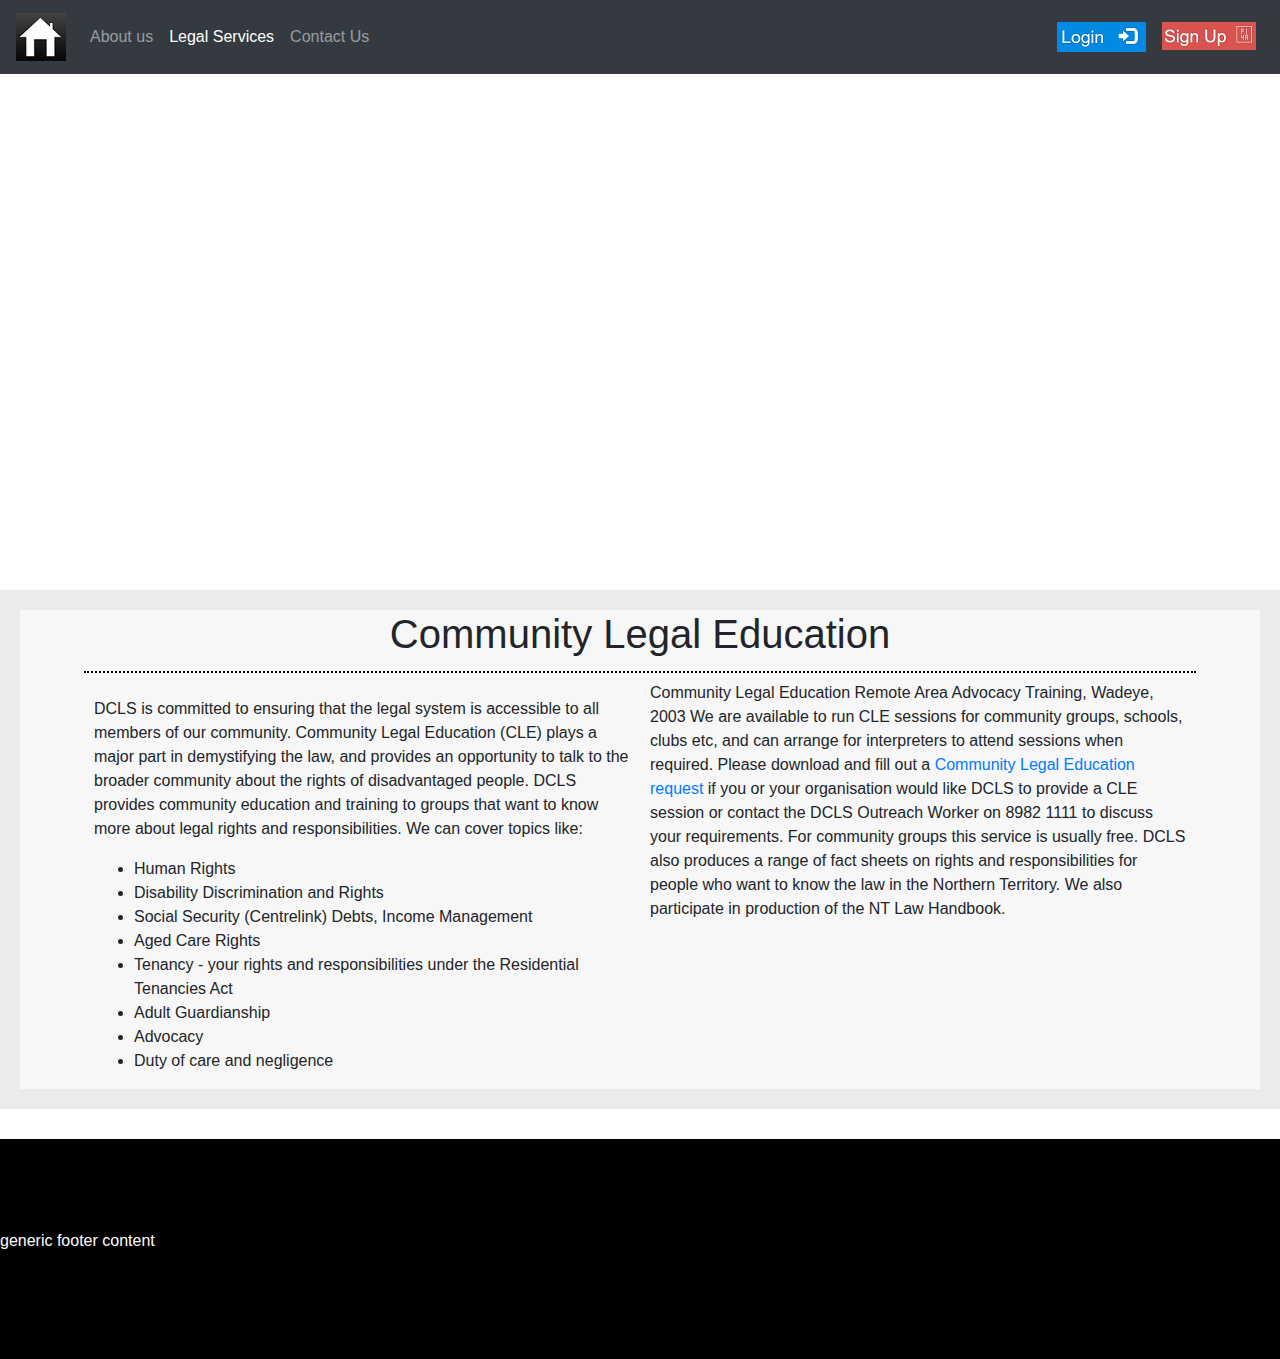
==== commit 5e7769bf: "cleaned code" ====
--- a/legal.html
+++ b/legal.html
@@ -1,127 +1,108 @@
-
 <!DOCTYPE html>
 <html lang="en" >
 
 <head>
-  <meta charset="UTF-8">
-  <meta name="viewport" content="width=device-width, initial-scale=1">
-  <title>Darwin Community Legal Services</title>
-
-     <link rel="stylesheet" href="https://maxcdn.bootstrapcdn.com/bootstrap/4.0.0/css/bootstrap.min.css">
-
-      <link rel="stylesheet" type="text/css" href="css/stylesheet.css">
-      <link rel="stylesheet" href="css/css.css">
-      <link rel="stylesheet" href="css/style.css">
-      <link rel="stylesheet" href="css/Community.css">
-
-
-
+    <meta charset="UTF-8">
+    <meta name="viewport" content="width=device-width, initial-scale=1">
+    <title>Darwin Community Legal Services</title>
+    <link rel="stylesheet" href="https://maxcdn.bootstrapcdn.com/bootstrap/4.0.0/css/bootstrap.min.css">
+    <link rel="stylesheet" type="text/css" href="css/stylesheet.css">
+    <link rel="stylesheet" href="css/css.css">
+    <link rel="stylesheet" href="css/style.css">
+    <link rel="stylesheet" href="css/Tenants_advice.css">
 </head>
-
 <body>
-
-  <header>
-
-
-  <nav class="navbar fixed-top navbar-expand-lg navbar-dark bg-dark">
-    <div id="sidebar" class="sidebar">
-      <a href="javascript:void(0)" class="closebtn" onclick="closeNav()">&times;</a>
-      <a  style="font-size:30px;cursor:pointer" onclick="opendrop1()">About us</a>
-      <div class="drop_1" id="drop_1">
-        <a href="patrons.html">Patrons</a>
-        <a href="reports.html">Reports</a>
-        <a href="objectives.html">Objectives</a>
-      </div>
-      <a style="font-size:30px;cursor:pointer" onclick="opendrop2()">Legal Services</a>
-      <div class="drop_2" id="drop_2">
-        <a href="legal.html">Community Legal Education</a>
-        <a href="tenant.html">Tenant's Advice</a>
-      </div>
-      <a href="index.html#contact_us">Contact Us</a>
-      <a id="signin"><img class="login12" src="images/login1.png" alt="login"></a>
-      <a id="signon"><img class="login12" src="images/sign.png" alt="sign"></a>
+    <header>
+        <nav class="navbar fixed-top navbar-expand-lg navbar-dark bg-dark">
+            <div id="sidebar" class="sidebar">
+                <a href="javascript:void(0)" class="closebtn" onclick="closeNav()">&times;</a>
+                <a  style="font-size:30px;cursor:pointer" onclick="opendrop1()">About us</a>
+                <div class="drop_1" id="drop_1">
+                    <a href="patrons.html">Patrons</a>
+                    <a href="reports.html">Reports</a>
+                    <a href="objectives.html">Objectives</a>
+                </div>
+                <a style="font-size:30px;cursor:pointer" onclick="opendrop2()">Legal Services</a>
+                <div class="drop_2" id="drop_2">
+                    <a href="legal.html">Community Legal Education</a>
+                    <a href="tenant.html">Tenant's Advice</a>
+                </div>
+                <a href="index.html#contact_us">Contact Us</a>
+                <a id="signin"><img class="login12" src="images/login1.png" alt="login"></a>
+                <a id="signon"><img class="login12" src="images/sign.png" alt="sign"></a>
+            </div>
+            <span class="open" style="font-size:30px;cursor:pointer" onclick="openNav()">&#9776;</span>
+            <a class="navbar-brand" href="index.html#top"><img class="home" src="images/home.jpg" alt="home"></a> <span class="sr-only">(current)</span>
+            <div class="collapse navbar-collapse">
+                <ul class="navbar-nav mr-auto">
+                    <li class="nav-item">
+                        <a class="nav-link" href="index.html#about_us">About us </a>
+                    </li>
+                    <li class="nav-item">
+                        <a class="nav-link active" href="index.html#legal_services">Legal Services</a>
+                    </li>
+                    <li class="nav-item">
+                        <a class="nav-link" href="index.html#contact_us">Contact Us</a>
+                    </li>
+                </ul>
+                <ul class=" navbar-nav navbar-right">
+                    <li class="nav-item">
+                        <a class="nav-link" id="signi"><img class="login12" src="images/login1.png" alt="login"></a>
+                    </li>
+                    <li class="nav-item">
+                        <a class="nav-link" id="signo"><img class="login12" src="images/sign.png" alt="sign"></a>
+                    </li>
+                </ul>
+            </div>
+        </nav>
+</header>
+    <div id="sign" class="sign">
+        <div class="signup">
+            <span class="close2">&times;</span>
+            <form>
+                <h1><strong>Sign up</strong></h1>
+                <hr>
+                <div class="fname">
+                    <label for="first">First Name:</label><br>
+                    <input type="text" name ="first" id="first" placeholder="Your first name" required>
+                </div>
+                <div class="lname">
+                    <label for="Last">Last Name:</label><br>
+                    <input type="text" name ="Last" id="Last" placeholder="Your last name" required>
+                </div>
+                <div class="email">
+                    <label for="e-mail">Email:</label><br>
+                    <input id="emailAddress" type="email" name ="e-mail" id="e-mail" placeholder="Your Email address" required>
+                </div>
+                <div class="password">
+                    <label for="Last">Password:</label><br>
+                    <input type="password" name ="Last" id="Last" placeholder="Enter your Password" required>
+                </div>
+                <input type="submit" value="Sign Up">
+            </form>
+        </div>
     </div>
-    <span class="open" style="font-size:30px;cursor:pointer" onclick="openNav()">&#9776;</span>
-
-  <a class="navbar-brand" href="index.html#top"><img class="home" src="images/home.jpg" alt="home"></a> <span class="sr-only">(current)</span></a>
-
-
-  <div class="collapse navbar-collapse">
-    <ul class="navbar-nav mr-auto">
-      <li class="nav-item">
-        <a class="nav-link" href="index.html#about_us">About us </a>
-      </li>
-      <li class="nav-item">
-        <a class="nav-link active" href="index.html#legal_services">Legal Services</a>
-      </li>
-      <li class="nav-item">
-        <a class="nav-link" href="index.html#contact_us">Contact Us</a>
-      </li>
-    </ul>
-    <ul class=" navbar-nav navbar-right">
-      <li class="nav-item">
-
-        <a class="nav-link" id="signi"><img class="login12" src="images/login1.png" alt="login"></a>
-      </li>
-      <li class="nav-item">
-        <a class="nav-link" id="signo"><img class="login12" src="images/sign.png" alt="sign"></a>
-      </li>
-    </ul>
-
-  </div>
-</nav>
-
-</header>
-<div id="sign" class="sign">
-  <div class="signup">
-      <span class="close2">&times;</span>
-    <form>
-      <h1><strong>Sign up</strong></h1>
-      <hr>
-      <div class="fname">
-      <label for="first">First Name:</label><br>
-      <input type="text" name ="first" id="first" placeholder="Your first name" required>
-      </div>
-      <div class="lname">
-      <label for="Last">Last Name:</label><br>
-      <input type="text" name ="Last" id="Last" placeholder="Your last name" required>
-      </div>
-      <div class="email">
-      <label for="e-mail">Email:</label><br>
-      <input id="emailAddress" type="email" name ="e-mail" id="e-mail" placeholder="Your Email address" required>
-      </div>
-        <div class="password">
-      <label for="Last">Password:</label><br>
-      <input type="password" name ="Last" id="Last" placeholder="Enter your Password" required>
-      </div>
-    <input type="submit" value="Sign Up">
-    </form>
-  </div>
-</div>
-<div id="log" class="log">
-
-
-  <div class="login">
-    <span class="close1">&times;</span>
-  <form>
-    <h1><strong>Login</strong></h1>
-    <hr>
-    <div class="User Name">
-    <label for="first">User Name:</label><br>
-    <input type="text" name ="first" id="first" placeholder="Enter your User Name" required>
+    <div id="log" class="log">
+        <div class="login">
+            <span class="close1">&times;</span>
+            <form>
+                <h1><strong>Login</strong></h1>
+                <hr>
+                <div class="User Name">
+                    <label for="first">User Name:</label><br>
+                    <input type="text" name ="first" id="first" placeholder="Enter your User Name" required>
+                </div>
+                <div class="Password">
+                    <label for="Last">Password:</label><br>
+                    <input type="password" name ="Last" id="Last" placeholder="Enter Your Password" required>
+                </div>
+                <input type="submit" value="Login">
+            </form>
+        </div>
     </div>
-    <div class="Password">
-    <label for="Last">Password:</label><br>
-    <input type="password" name ="Last" id="Last" placeholder="Enter Your Password" required>
-      </div>
-
-      <input type="submit" value="Login">
-  </form>
-</div>
-</div>
-<div class="Image">
-	  </div>
- <div class="main_container group">
+    <div class="Image">
+    </div>
+    <div class="main_container group">
         <header>
             <h1>Community Legal Education</h1>
         </header>
@@ -144,29 +125,13 @@
             </div>
         </section>
     </div>     
-
-
-
-<footer>
-  <p>generic footer content</p>
-</footer>
-</div>
-
-  <script src='https://cdnjs.cloudflare.com/ajax/libs/jquery/3.1.1/jquery.min.js'></script>
-<script src='https://cdnjs.cloudflare.com/ajax/libs/twitter-bootstrap/4.0.0-alpha.6/js/bootstrap.min.js'></script>
-<script src="https://ajax.googleapis.com/ajax/libs/jquery/3.2.1/jquery.min.js"></script>
-  <script src="https://maxcdn.bootstrapcdn.com/bootstrap/3.3.7/js/bootstrap.min.js"></script>
-
-
-
-
+    <footer>
+        <p>generic footer content</p>
+    </footer>
+    <script src='https://cdnjs.cloudflare.com/ajax/libs/jquery/3.1.1/jquery.min.js'></script>
+    <script src='https://cdnjs.cloudflare.com/ajax/libs/twitter-bootstrap/4.0.0-alpha.6/js/bootstrap.min.js'></script>
+    <script src="https://ajax.googleapis.com/ajax/libs/jquery/3.2.1/jquery.min.js"></script>
+    <script src="https://maxcdn.bootstrapcdn.com/bootstrap/3.3.7/js/bootstrap.min.js"></script>
     <script  src="js/index.js"></script>
-
-
-
-
 </body>
-
-</html>
-
-
+</html>--- a/css/Tenants_advice.css
+++ b/css/Tenants_advice.css
@@ -0,0 +1,48 @@
+* {
+    box-sizing: border-box;
+}
+html {
+    background-color: #EBEBEB;
+    font-family: sans-serif, arial;
+}
+.main_container{
+    max-width: 100%;
+    margin: 30px auto; 
+    background-color: #F7F7F7;
+    padding: 0 5%;
+    border: 20px solid #EBEBEB;
+}
+p {
+    line-height: 1.5em;
+    text-align: left;
+}
+h1 {
+    padding-bottom: 13px;
+    border-bottom: 2px dotted black;
+    text-align: center;
+}
+.column {
+    width: 50%;
+    float: left;
+    padding: 0 10px;
+}
+
+.group:after {
+    content: "";
+    display: table;
+    clear: both;
+}
+@media screen and (max-width: 460px) {
+    .column {
+        width: 100%;
+    }
+}
+
+.Image {
+    width:100%;
+    height:0;
+    padding-bottom:40%;
+    background:url(al.jpg) 100% 50% no-repeat ;
+    background-size: cover;
+    position: relative;
+}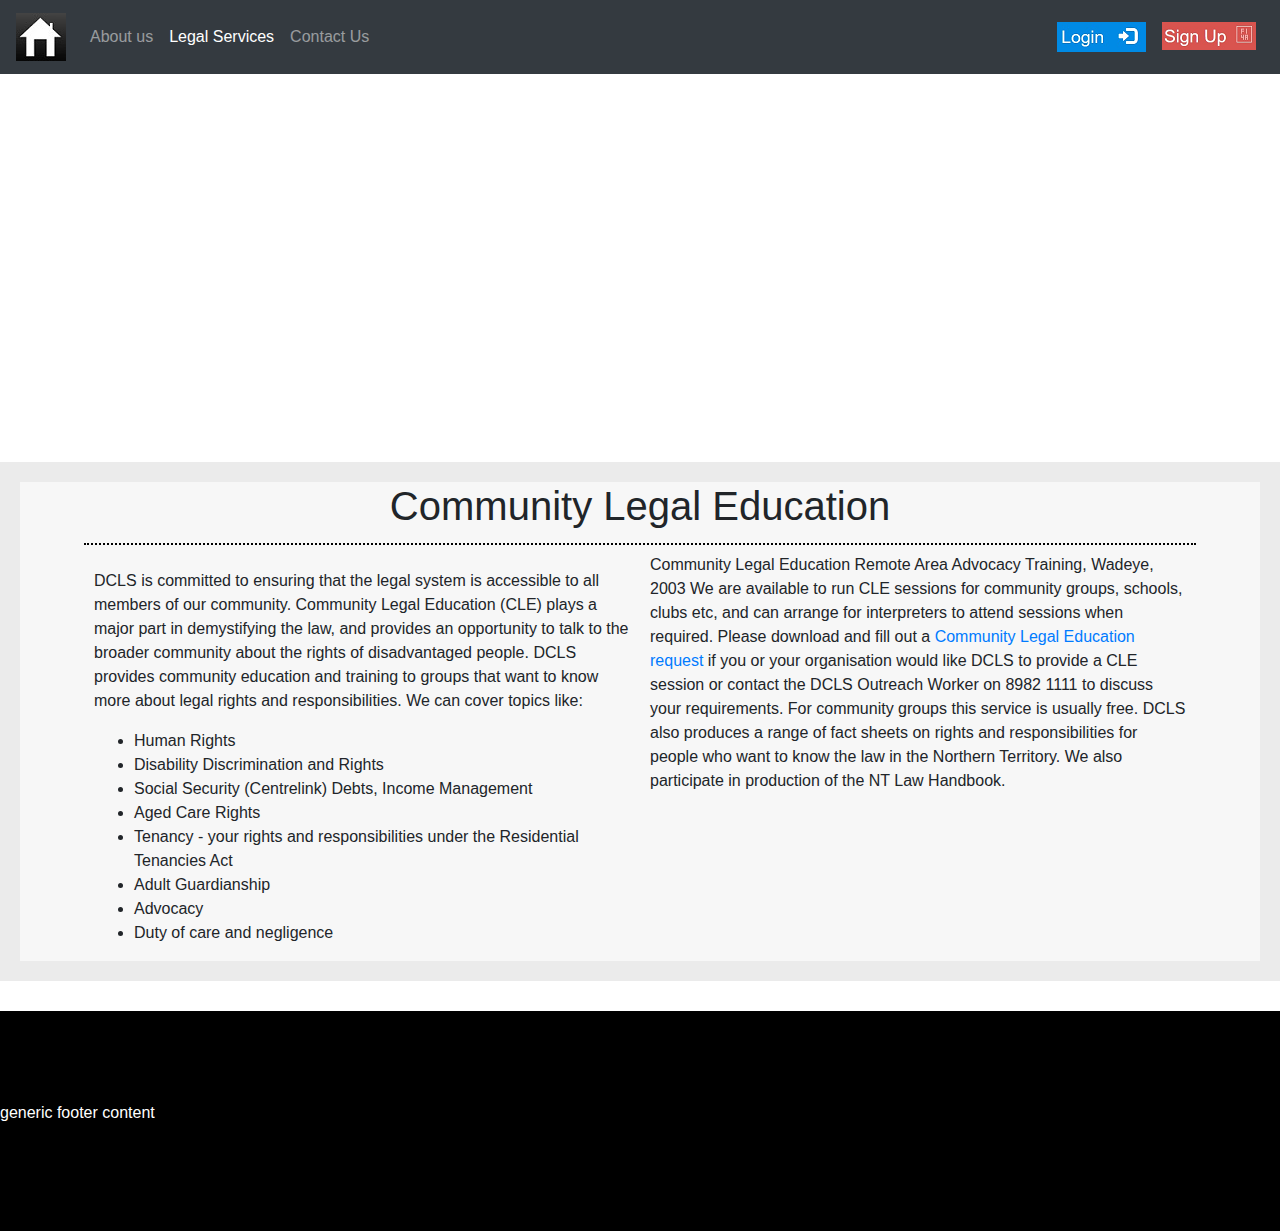
==== commit 98ce820d: "changed css links" ====
--- a/legal.html
+++ b/legal.html
@@ -9,7 +9,7 @@
     <link rel="stylesheet" type="text/css" href="css/stylesheet.css">
     <link rel="stylesheet" href="css/css.css">
     <link rel="stylesheet" href="css/style.css">
-    <link rel="stylesheet" href="css/Tenants_advice.css">
+    <link rel="stylesheet" href="css/Community.css">
 </head>
 <body>
     <header>
--- a/css/Community.css
+++ b/css/Community.css
@@ -0,0 +1,46 @@
+* {
+    box-sizing: border-box;
+}
+html {
+    background-color: #EBEBEB;
+    font-family: sans-serif, arial;
+}
+.main_container {
+    max-width: 100%;
+    margin: 30px auto; 
+    background-color: #F7F7F7;
+    padding: 0 5%;
+    border: 20px solid #EBEBEB;
+}
+p {
+    line-height: 1.5em;
+    text-align: left;
+}
+h1 {
+    padding-bottom: 13px;
+    border-bottom: 2px dotted black;
+    text-align: center;
+}
+.column {
+    width: 50%;
+    float: left;
+    padding: 0 10px;
+}
+.group:after {
+    content: "";
+    display: table;
+    clear: both;
+}
+@media screen and (max-width: 460px) {
+    .column {
+        width: 100%;
+    }
+}
+
+.Image {
+    width:100%;
+    height:0;
+    padding-bottom:30%;
+    background:url(as.jpg) 100% 70% no-repeat ;
+    background-size: cover;
+    position: relative;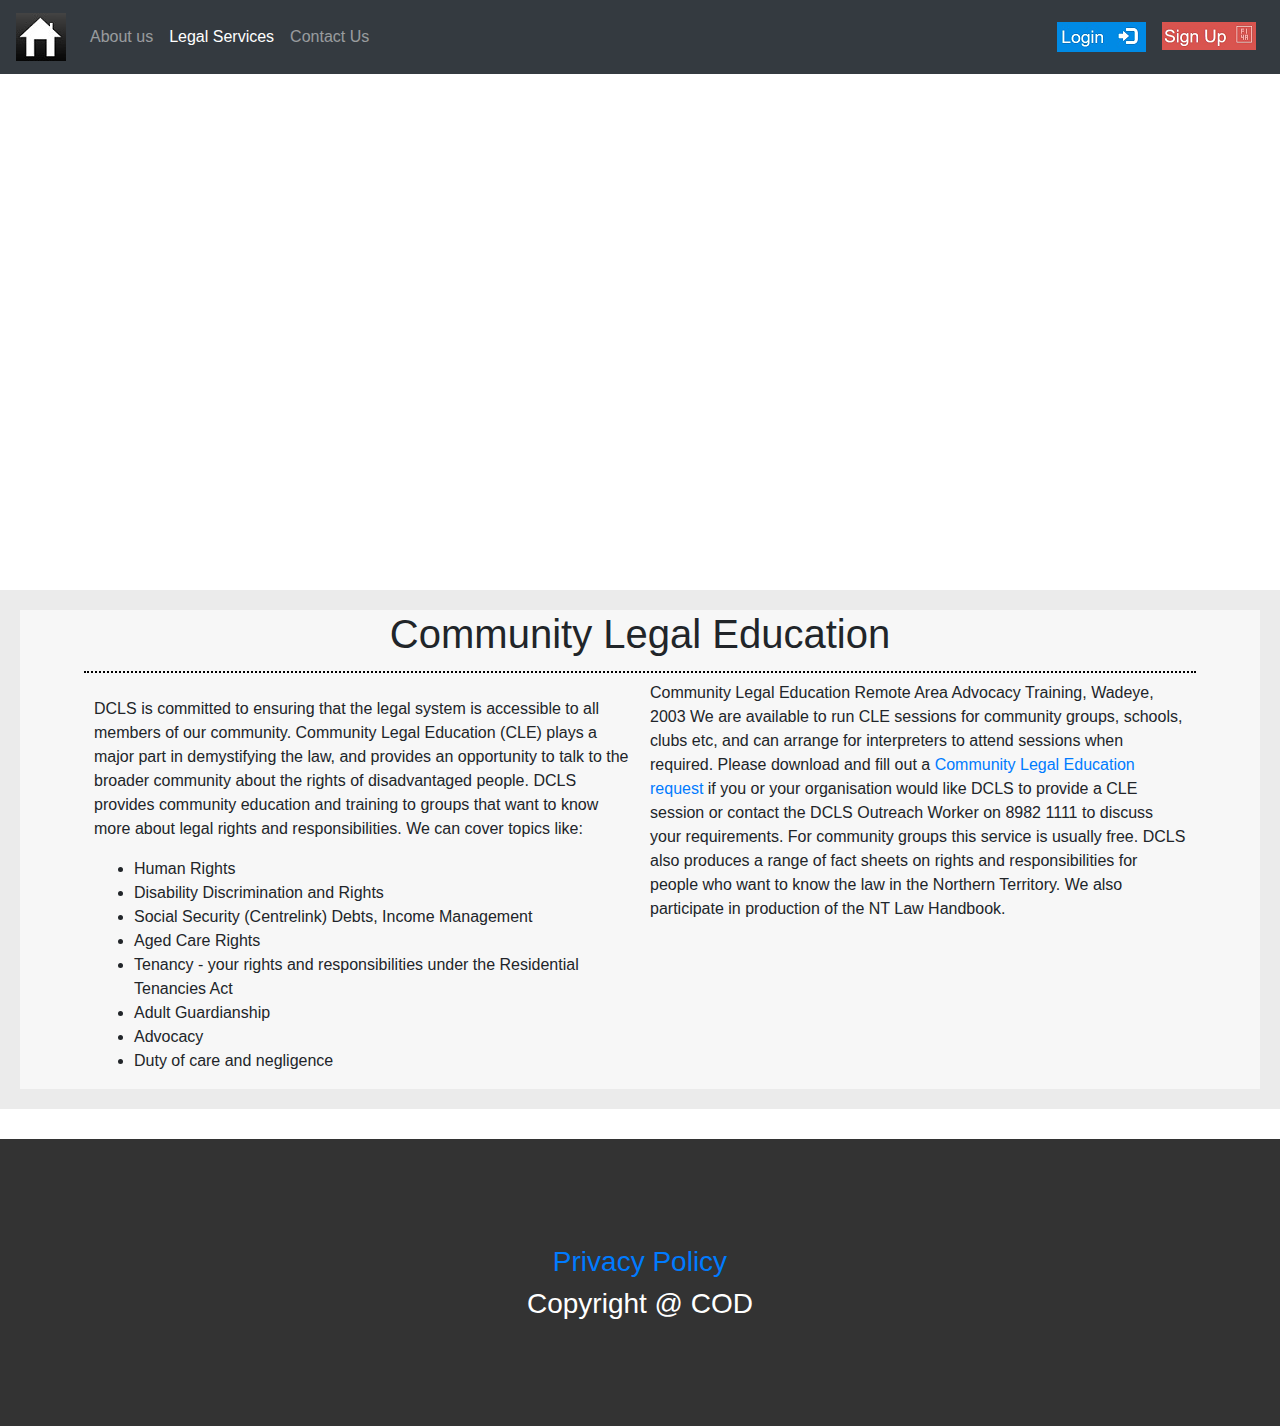
==== commit fb66ec71: "checking" ====
--- a/legal.html
+++ b/legal.html
@@ -9,7 +9,7 @@
     <link rel="stylesheet" type="text/css" href="css/stylesheet.css">
     <link rel="stylesheet" href="css/css.css">
     <link rel="stylesheet" href="css/style.css">
-    <link rel="stylesheet" href="css/Community.css">
+    <link rel="stylesheet" href="css/Tenants_advice.css">
 </head>
 <body>
     <header>
@@ -124,9 +124,9 @@
                <p>Community Legal Education Remote Area Advocacy Training, Wadeye, 2003 We are available to run CLE sessions for community groups, schools, clubs etc, and can arrange for interpreters to attend sessions when required. Please download and fill out a <a href="css/cle-request-form.pdf">Community Legal Education request </a> if you or your organisation would like DCLS to provide a CLE session or contact the DCLS Outreach Worker on 8982 1111 to discuss your requirements. For community groups this service is usually free. DCLS also produces a range of fact sheets on rights and responsibilities for people who want to know the law in the Northern Territory. We also participate in production of the NT Law Handbook.</p>
             </div>
         </section>
-    </div>     
+    </div>
     <footer>
-        <p>generic footer content</p>
+      <p><h3><a class="privacy" href="privacy.html">Privacy Policy</a></h3><h3>Copyright @ COD</h3></p>
     </footer>
     <script src='https://cdnjs.cloudflare.com/ajax/libs/jquery/3.1.1/jquery.min.js'></script>
     <script src='https://cdnjs.cloudflare.com/ajax/libs/twitter-bootstrap/4.0.0-alpha.6/js/bootstrap.min.js'></script>
@@ -134,4 +134,4 @@
     <script src="https://maxcdn.bootstrapcdn.com/bootstrap/3.3.7/js/bootstrap.min.js"></script>
     <script  src="js/index.js"></script>
 </body>
-</html>+</html>
--- a/css/style.css
+++ b/css/style.css
@@ -47,6 +47,12 @@
   right: 25px;
   font-size: 36px;
   margin-left: 50px;
+}
+.privacy a{
+  text-decoration: none;
+}
+.privacy:hover{
+  color:red;
 }
 @media screen and (max-width: 770px) {
   .sidebar {padding-top: 15px;}
@@ -530,6 +536,6 @@
 footer {
   padding: 10vh 0;
   text-align: center;
-  background: black;
+  background: #333;
   color: white;
 }
--- a/css/Tenants_advice.css
+++ b/css/Tenants_advice.css
@@ -0,0 +1,48 @@
+* {
+    box-sizing: border-box;
+}
+html {
+    background-color: #EBEBEB;
+    font-family: sans-serif, arial;
+}
+.main_container{
+    max-width: 100%;
+    margin: 30px auto; 
+    background-color: #F7F7F7;
+    padding: 0 5%;
+    border: 20px solid #EBEBEB;
+}
+p {
+    line-height: 1.5em;
+    text-align: left;
+}
+h1 {
+    padding-bottom: 13px;
+    border-bottom: 2px dotted black;
+    text-align: center;
+}
+.column {
+    width: 50%;
+    float: left;
+    padding: 0 10px;
+}
+
+.group:after {
+    content: "";
+    display: table;
+    clear: both;
+}
+@media screen and (max-width: 460px) {
+    .column {
+        width: 100%;
+    }
+}
+
+.Image {
+    width:100%;
+    height:0;
+    padding-bottom:40%;
+    background:url(al.jpg) 100% 50% no-repeat ;
+    background-size: cover;
+    position: relative;
+}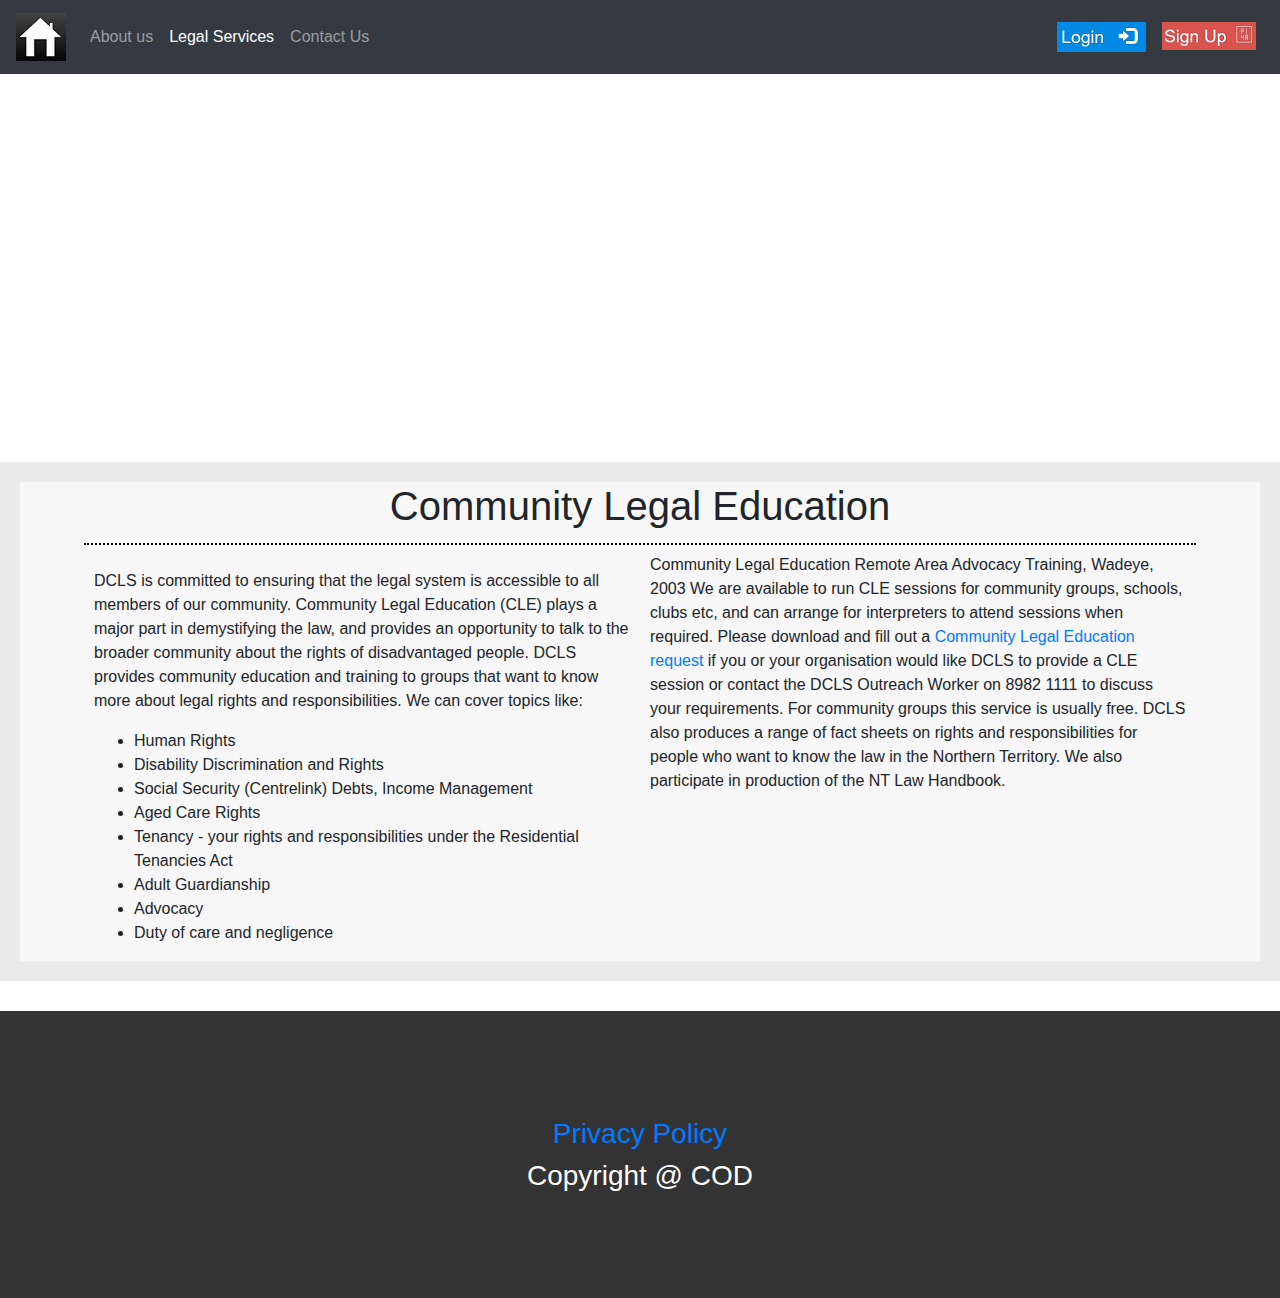
==== commit 5d332f31: "Merge branch 'master' of https://github.com/Xbjornsen/Team-COD-website" ====
--- a/legal.html
+++ b/legal.html
@@ -9,7 +9,7 @@
     <link rel="stylesheet" type="text/css" href="css/stylesheet.css">
     <link rel="stylesheet" href="css/css.css">
     <link rel="stylesheet" href="css/style.css">
-    <link rel="stylesheet" href="css/Tenants_advice.css">
+    <link rel="stylesheet" href="css/Community.css">
 </head>
 <body>
     <header>
--- a/css/Community.css
+++ b/css/Community.css
@@ -0,0 +1,46 @@
+* {
+    box-sizing: border-box;
+}
+html {
+    background-color: #EBEBEB;
+    font-family: sans-serif, arial;
+}
+.main_container {
+    max-width: 100%;
+    margin: 30px auto; 
+    background-color: #F7F7F7;
+    padding: 0 5%;
+    border: 20px solid #EBEBEB;
+}
+p {
+    line-height: 1.5em;
+    text-align: left;
+}
+h1 {
+    padding-bottom: 13px;
+    border-bottom: 2px dotted black;
+    text-align: center;
+}
+.column {
+    width: 50%;
+    float: left;
+    padding: 0 10px;
+}
+.group:after {
+    content: "";
+    display: table;
+    clear: both;
+}
+@media screen and (max-width: 460px) {
+    .column {
+        width: 100%;
+    }
+}
+
+.Image {
+    width:100%;
+    height:0;
+    padding-bottom:30%;
+    background:url(as.jpg) 100% 70% no-repeat ;
+    background-size: cover;
+    position: relative;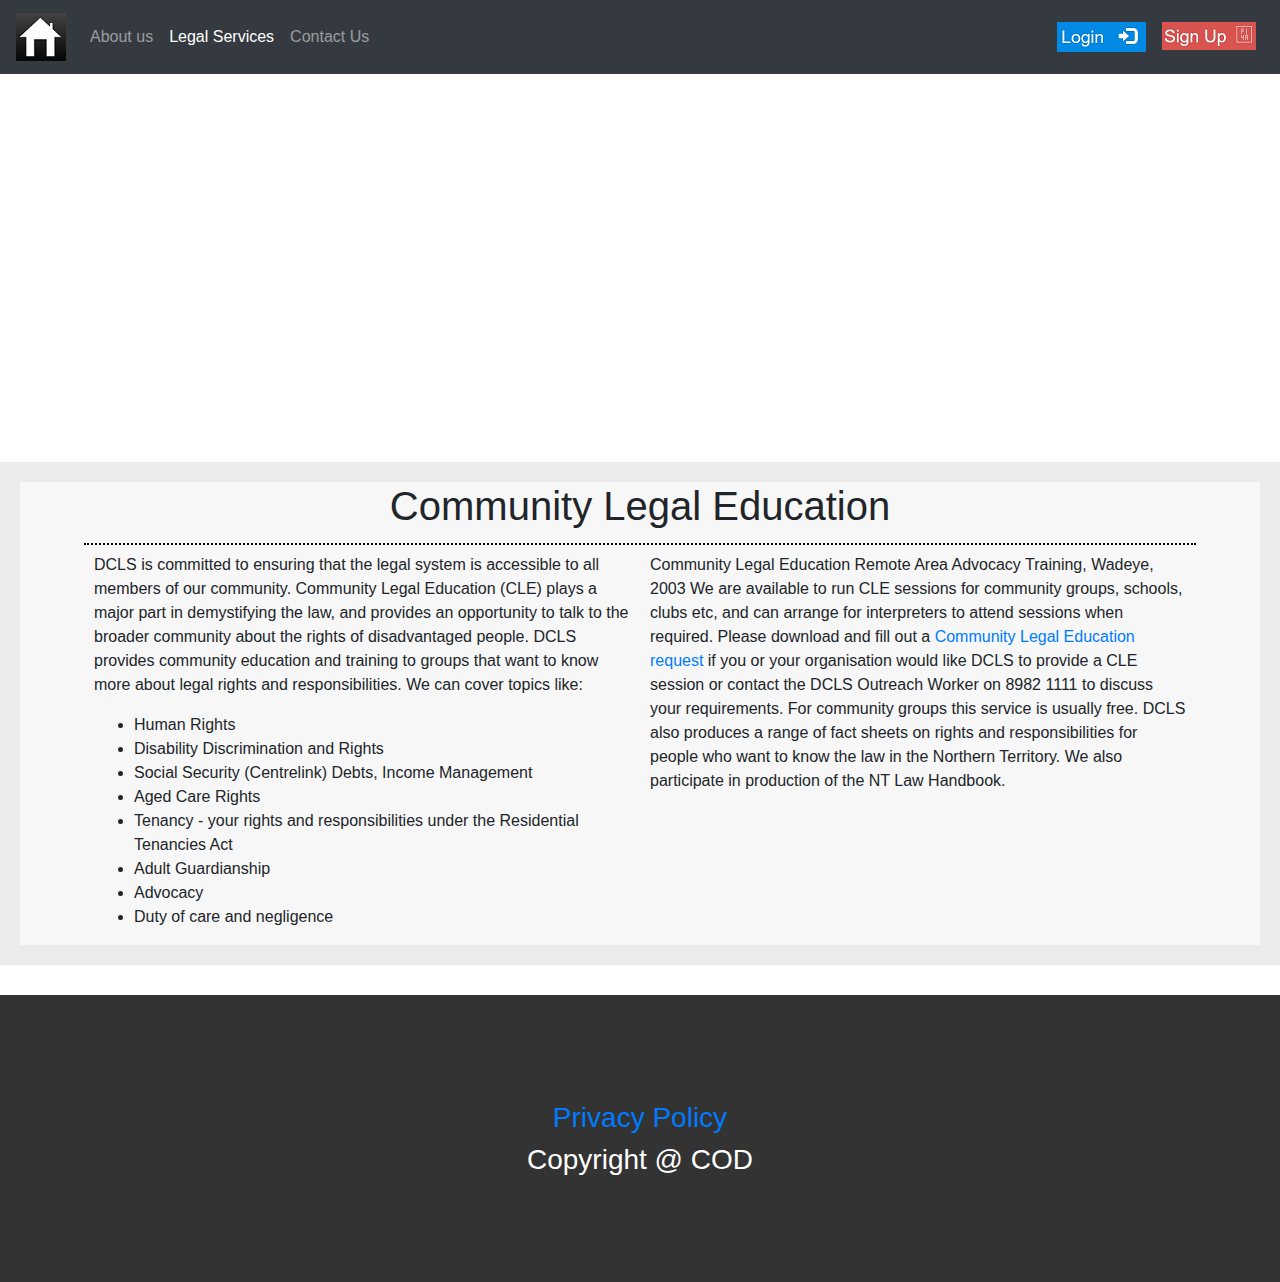
==== commit df1eb64b: "paragraph missing" ====
--- a/legal.html
+++ b/legal.html
@@ -107,7 +107,7 @@
             <h1>Community Legal Education</h1>
         </header>
         <section>
-            <div class="column"><p></p>
+            <div class="column">
                 <p>DCLS is committed to ensuring that the legal system is accessible to all members of our community. Community Legal Education (CLE) plays a major part in demystifying the law, and provides an opportunity to talk to the broader community about the rights of disadvantaged people. DCLS provides community education and training to groups that want to know more about legal rights and responsibilities. We can cover topics like:</p>
                 <ul>
                     <li>Human Rights</li>
@@ -126,7 +126,7 @@
         </section>
     </div>
     <footer>
-      <p><h3><a class="privacy" href="privacy.html">Privacy Policy</a></h3><h3>Copyright @ COD</h3></p>
+      <p><h3><a class="privacy" href="privacy_policy.html">Privacy Policy</a></h3><h3>Copyright @ COD</h3></p>
     </footer>
     <script src='https://cdnjs.cloudflare.com/ajax/libs/jquery/3.1.1/jquery.min.js'></script>
     <script src='https://cdnjs.cloudflare.com/ajax/libs/twitter-bootstrap/4.0.0-alpha.6/js/bootstrap.min.js'></script>
--- a/css/style.css
+++ b/css/style.css
@@ -412,7 +412,7 @@
         font-size:25px;
     }
     .login input[type=text],[type=password]{
-        width:90%;
+        width:95%;
         font-size: 16px;
     }
     .login input[type=submit]{
@@ -431,7 +431,7 @@
     }
     .login input[type=text],[type=password]{
         font-size: 20px;
-        width: 70%;
+        width: 90%;
     }
     .login input[type=submit]{
         font-size: 20px;
@@ -525,6 +525,9 @@
         width:40%;
         height:770px;
     }
+    .signup h1{
+        font-size:25px;
+    }
     .signup input[type=text],[type=email],[type=password]{
         width: 90%;
         font-size: 20px;
